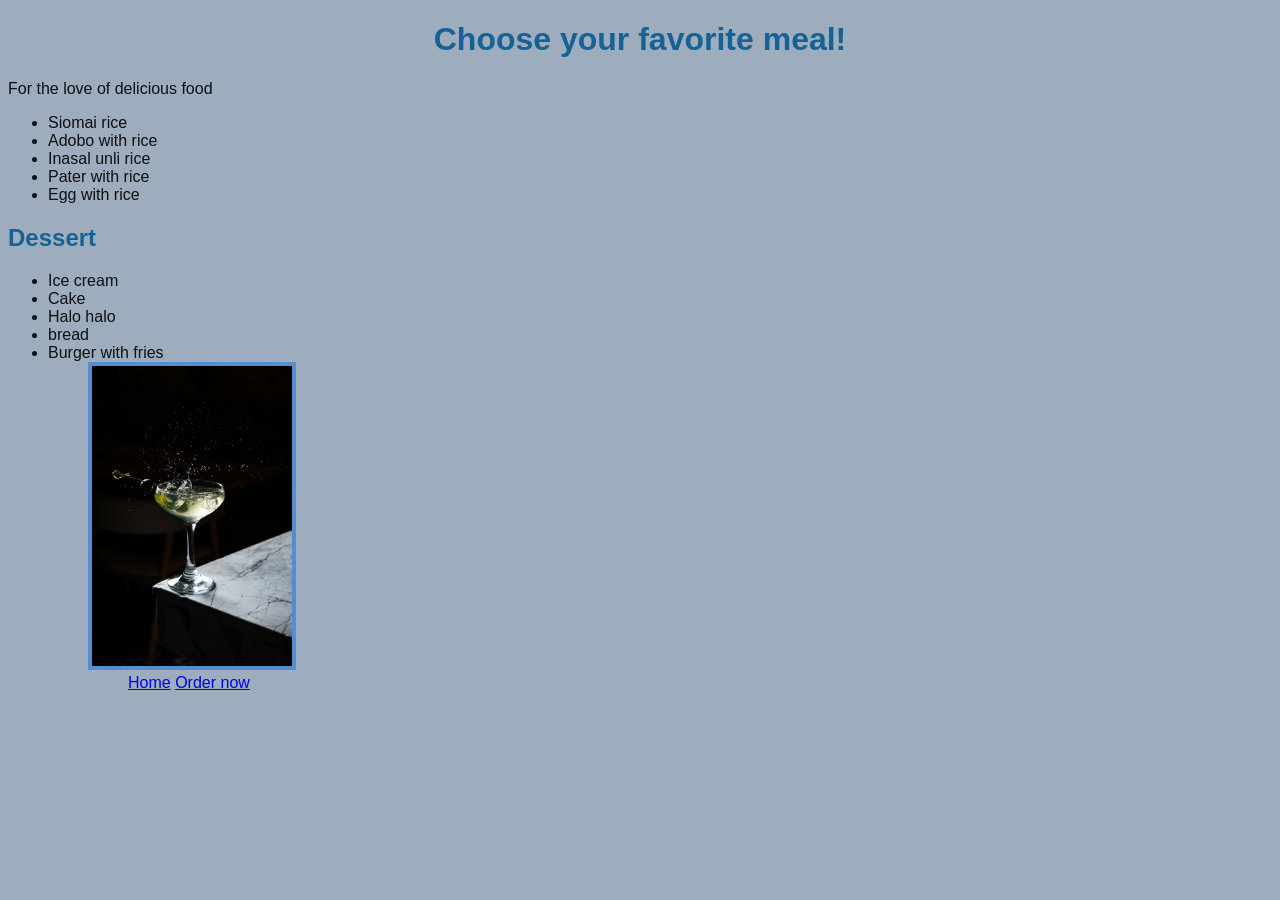
==== pages/menu.html @ 5ff02704 "Set up cafe project" ====
<!DOCTYPE html>
<html lang="en">
<head>
    <meta charset="UTF-8">
    <meta name="viewport" content="width=device-width, initial-scale=1.0">
     <link rel="stylesheet" href="../styles.css">
    <title>menu</title>
</head>
<body>
    <h1>Choose your favorite meal! </h1>
    <p>For the love of delicious food</p>
    <ul>
     <li>Siomai rice</li>
     <li>Adobo with rice</li>
     <li>Inasal unli rice</li>
     <li>Pater with rice</li>
     <li>Egg with rice</li>
    </ul>
    <h2>Dessert</h2>
    <ul>
    <li>Ice cream</li>
    <li>Cake</li>
    <li>Halo halo</li>
    <li>bread</li>
    <li>Burger with fries</li>
    <ul>



     <img src="../images/drink.jpg" alt="a martini with a splash of water on top of it" width="200">
 <ul>



    <!---back home: up one folder-->
    <a href="../index.html">Home</a>
    <!--Back to food: same folder-->
    <a href="./order.html">Order now</a> 
</ul> 
</body>
</html>
---- styles.css ----
body {
    font-family: Arial, sans-serif;
    color: #0e0f0f;
    background-color: #9dadbe;
}

h1, h2 {
    color: #166294;
}

h1 {
    text-align: center;
}
.intro{
    font-size:20px;
}

.tip{
 background-color: #FFF4CC;
    padding: 16px;
    border: 2px solid #00c9ed;
    margin: 24px 0;
}

img{
    border: 4px solid #548ed1;
}
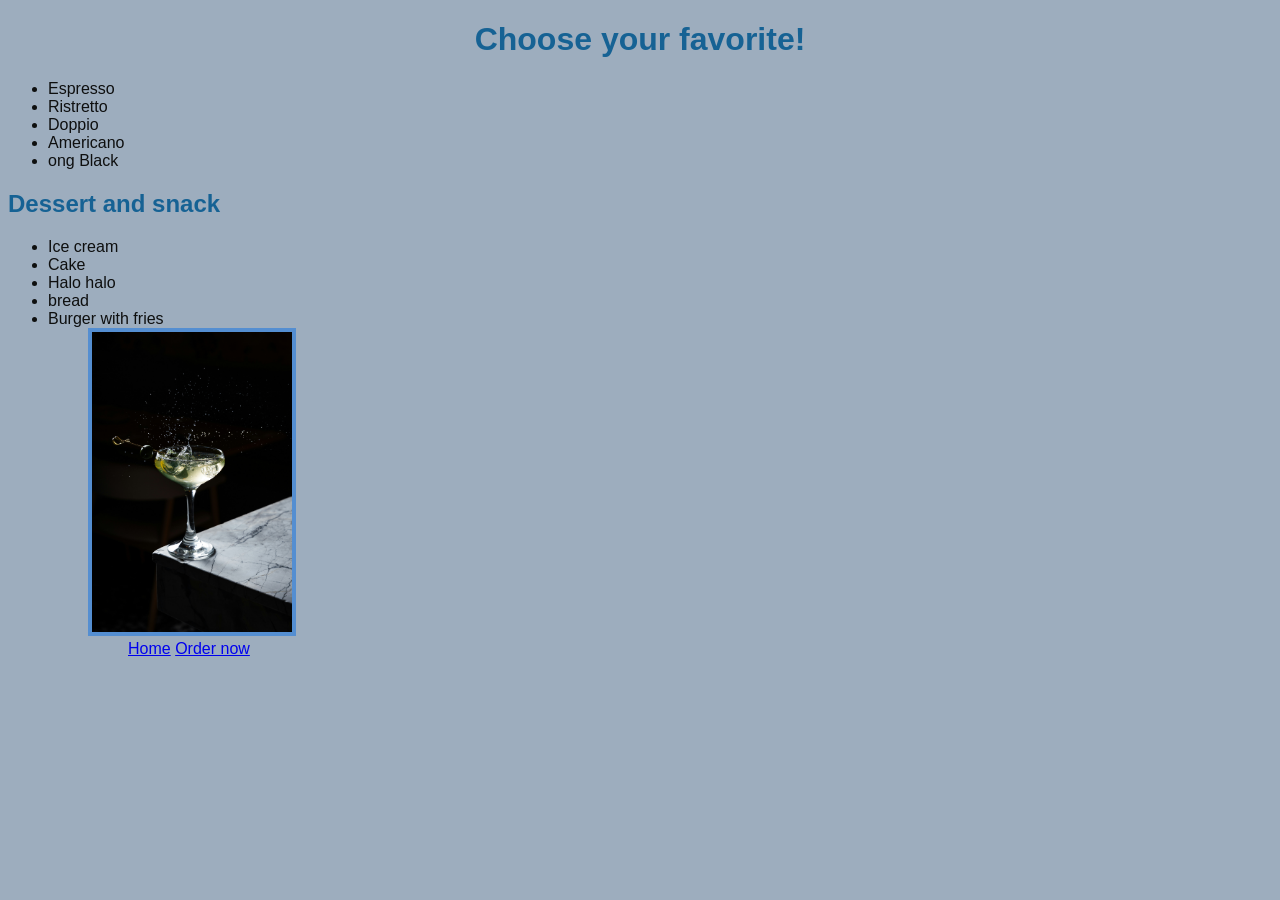
==== commit 7cf987f5: "kape" ====
--- a/pages/menu.html
+++ b/pages/menu.html
@@ -7,16 +7,15 @@
     <title>menu</title>
 </head>
 <body>
-    <h1>Choose your favorite meal! </h1>
-    <p>For the love of delicious food</p>
+    <h1>Choose your favorite! </h1>
     <ul>
-     <li>Siomai rice</li>
-     <li>Adobo with rice</li>
-     <li>Inasal unli rice</li>
-     <li>Pater with rice</li>
-     <li>Egg with rice</li>
+     <li>Espresso
+     <li>Ristretto
+     <li>Doppio
+     <li>Americano
+     <li>ong Black
     </ul>
-    <h2>Dessert</h2>
+    <h2>Dessert and snack</h2>
     <ul>
     <li>Ice cream</li>
     <li>Cake</li>
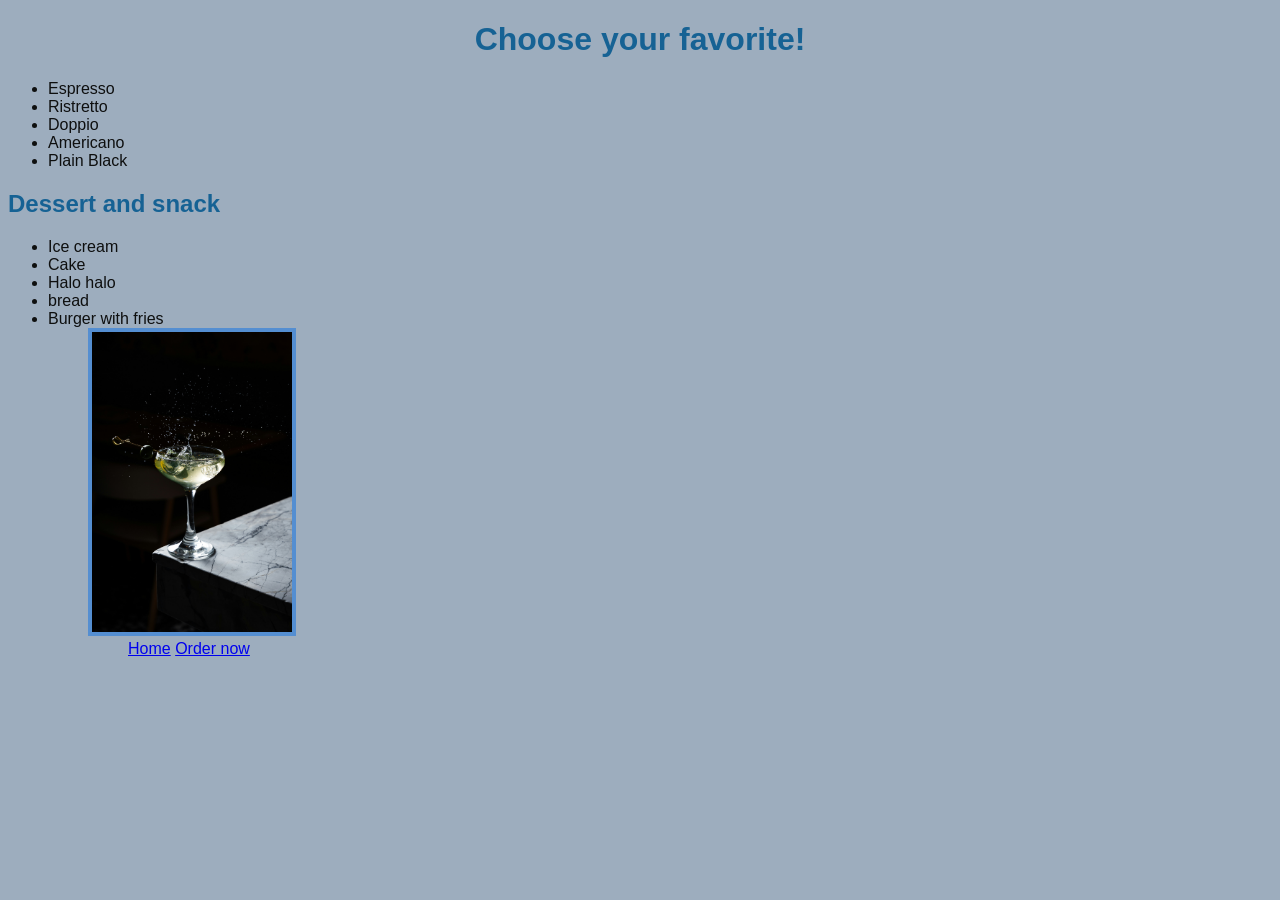
==== commit d27425c8: "kapeee" ====
--- a/pages/menu.html
+++ b/pages/menu.html
@@ -9,11 +9,11 @@
 <body>
     <h1>Choose your favorite! </h1>
     <ul>
-     <li>Espresso
-     <li>Ristretto
-     <li>Doppio
-     <li>Americano
-     <li>ong Black
+     <li>Espresso</li>
+     <li>Ristretto</li>
+     <li>Doppio</li>
+     <li>Americano</li>
+     <li> Plain Black</li>
     </ul>
     <h2>Dessert and snack</h2>
     <ul>
